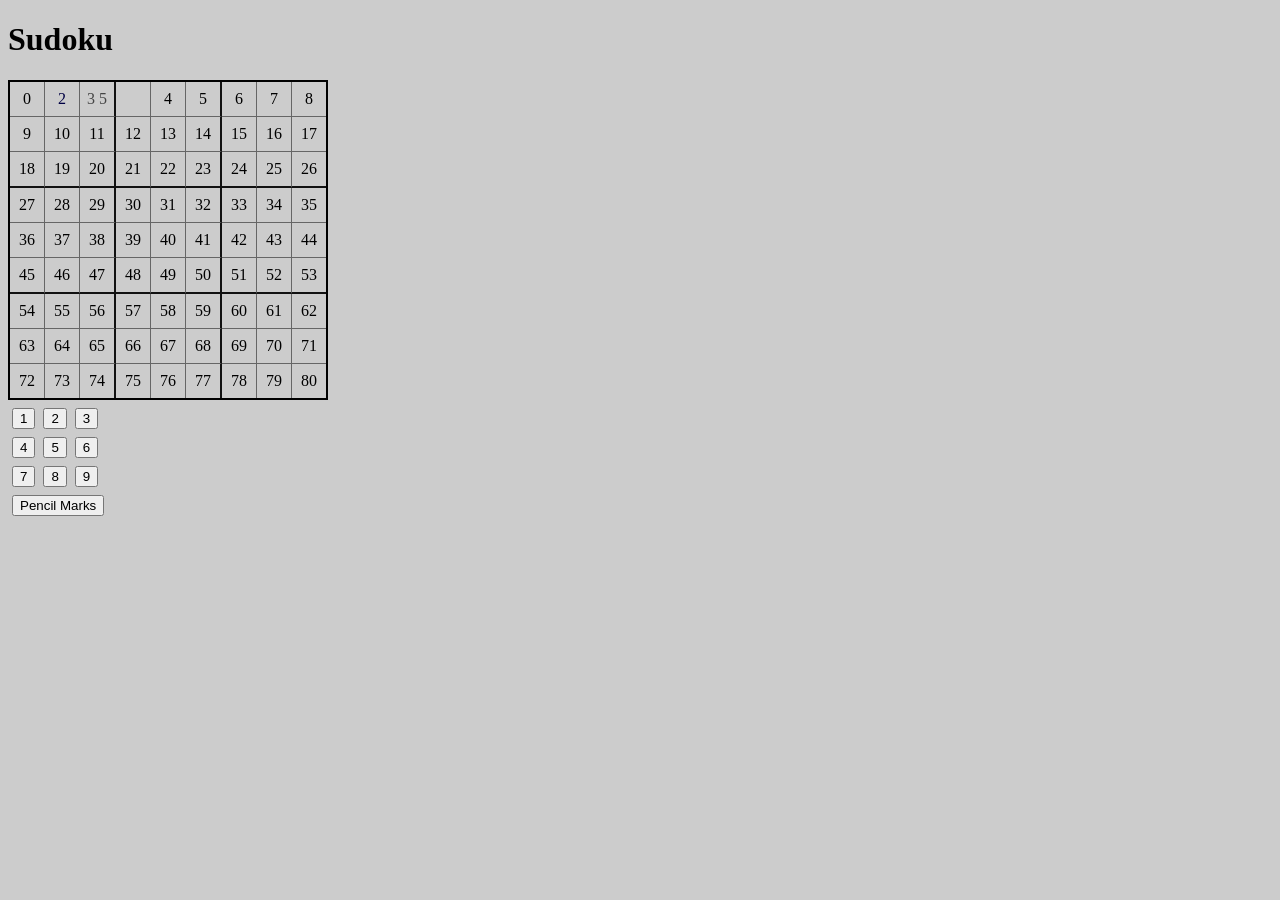
==== index.html @ 071f2b42 "initial commit, basic display" ====
<!DOCTYPE HTML>
<html>
<head>
  <title>Sudoku Game</title>
  <script src="lib/jquery.js"></script>
  <script src="lib/underscore/underscore.js"></script>
  <script src="src/util.js"></script>
  <link rel="stylesheet" href="src/style.css">
</head>
<body>
<div id="app"></div>
<script src="src/ui/display.js"></script>
<script src="src/domain/sudoku.js"></script>
<script src="src/app.js"></script>
</body>
</html>
---- src/style.css ----
html {
  box-sizing: border-box;
  background-color: #ccc;
}

.grid {
  display: inline-block;
  border: 2px solid black;
  border-spacing: 0;
}

.puzzle-cell {
  border-right: 1px solid #666;
  border-bottom: 1px solid #666;
  margin: 0;
  width: 32px;
  height: 32px;
  text-align: center;
}

.puzzle-cell.selected {
  background-color: burlywood;
}

.puzzle-cell:nth-child(3n) {
  border-right: 2px solid #111;
}

.puzzle-row:nth-child(3n) .puzzle-cell{
  border-bottom: 2px solid #111;
}

.puzzle-cell:last-child {
  border-right-width: 0;
}

.puzzle-row:last-child .puzzle-cell{
  border-bottom-width: 0;
}

.given-cell {
  color: black;
}

.solved-cell {
  color: #004;
}

.option-cell {
  color: #444;
}

/* Controls */

.controls {
  display: flex;
  flex-wrap: wrap;
  align-content: flex-start;
  width: 100px;
}

.pencil-mode, .digit {
  margin: 4px;
  border-radius: 4px;
}

.digit {
  display: inline-block;
}

.checked {
  background-color: #004;
  color: #fff;
  border-radius: 8px;
}
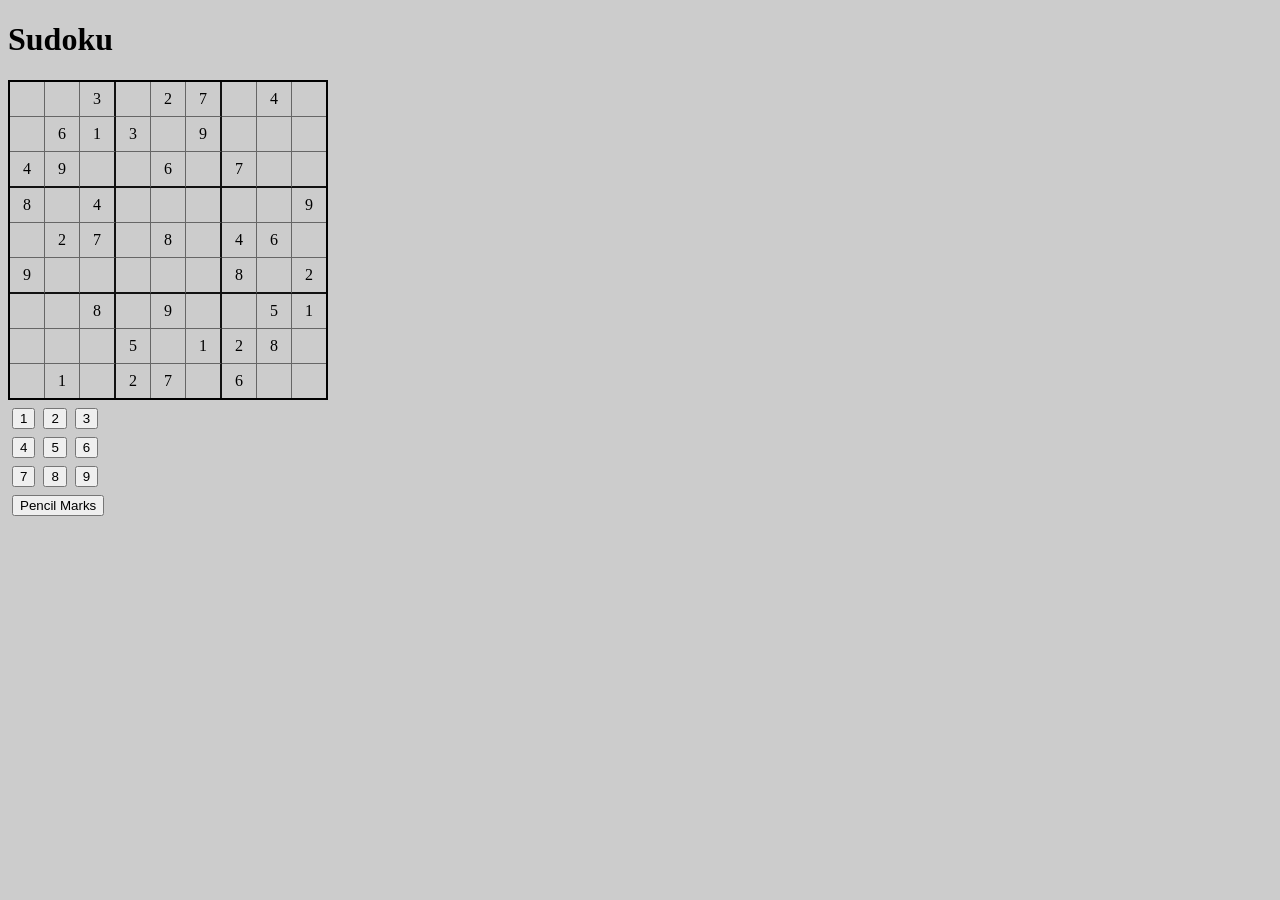
==== commit 9427eb7a: "moved state to new Onject" ====
--- a/index.html
+++ b/index.html
@@ -10,7 +10,9 @@
 <body>
 <div id="app"></div>
 <script src="src/ui/display.js"></script>
+<script src="src/domain/logic.js"></script>
 <script src="src/domain/sudoku.js"></script>
+<script src="src/domain/actions.js"></script>
 <script src="src/app.js"></script>
 </body>
 </html>
